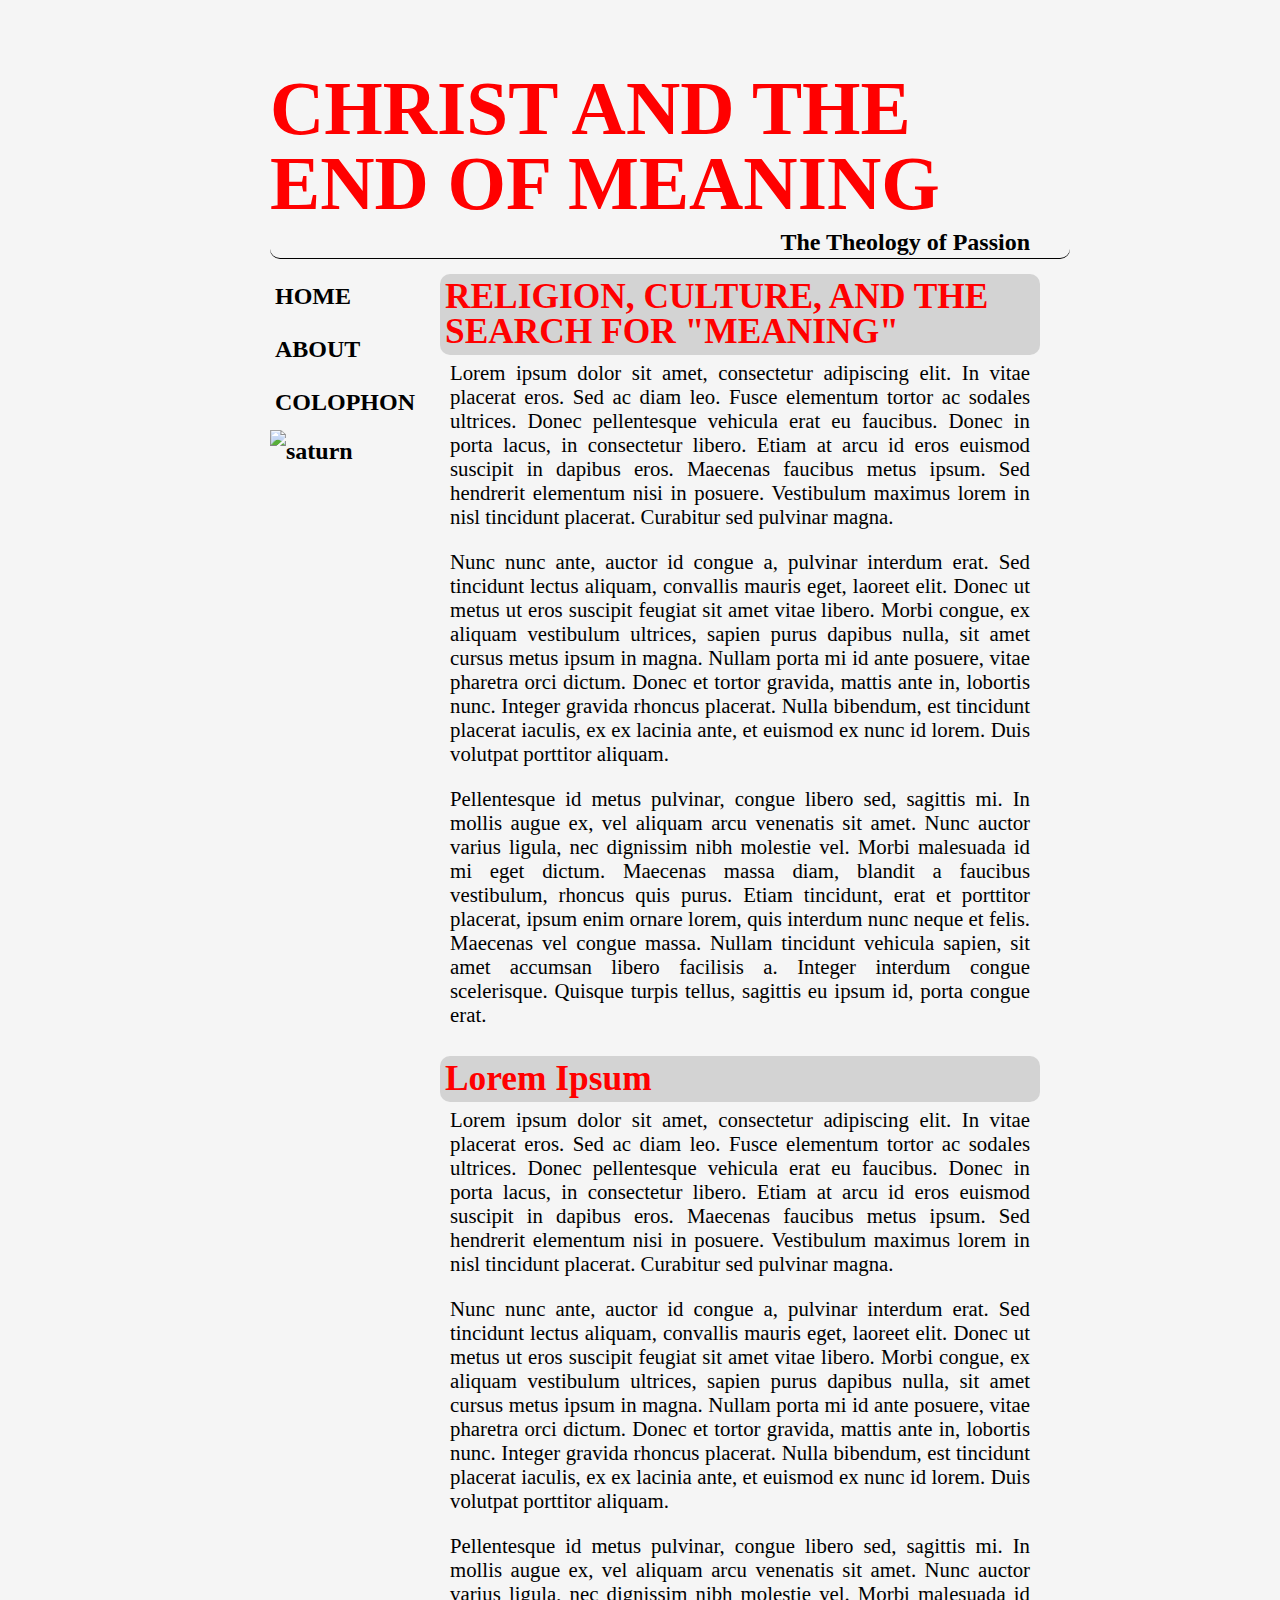
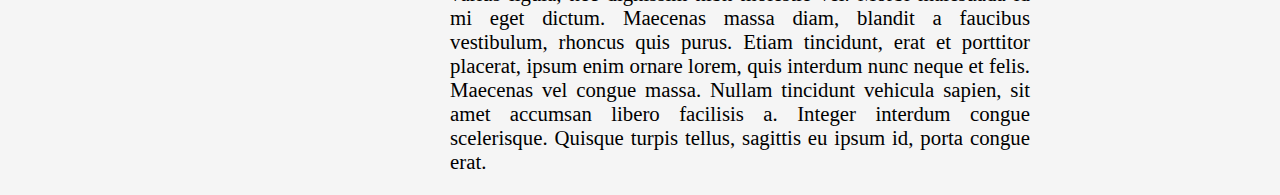
==== index.html @ 3ebc5f7a "Update index.html" ====
<!DOCTYPE html>
<html lang="en">
<head>
<meta name="viewport" content="width=device-width, initial-scale=1.0">
<meta charset="UTF-8" />
<title>The End of Meaning</title>
<link rel="icon" type="image/x-icon" href="favicon.ico">
</head>

<style>
::-moz-selection { /* Code for Firefox */
  background: lightgray;
}
::selection {
  background: lightgray;
}
body {
  margin-top: 10px;
  padding: 0;
  font-family: Avenir;
  text-align: left;
  background-color: whitesmoke;
  }
h1 {
  max-width: 800px;
  font-family: Futura;
  font-size: 4.7em;
  font-weight: 900;
  line-height: 1em;
  text-align: left;
  color: red;
  margin: 30px;
  padding-bottom: 37px;
  border-bottom: thin solid;
  border-color: black;
  border-radius: 10px;
}
h2 {
  color: red;
  background-color: lightgray;
  border-radius: 10px;
  padding: 5px;
  font-family: Futura;
  font-size: 1.7em;
  line-height: 1em;
  margin-bottom: -.4em;
}
p {
  color: black;
  padding-inline: 10px;
  font-weight: 100;
  text-align: justify;
  }
#Box {
  width: 800px;
  margin: 0 auto 0 auto;
  }
#Banner {
  position: absolute;
  padding-top: 17px;
}
#Tag p {
  padding-top: 205px;
  font-size: 1.5em;
  font-weight: bolder;
  text-align: right;
  font-family: Avenir;
  color: black;
  margin-bottom: -2.5em;
}
#menu {
  position: absolute;
  height: auto;
  padding-top: 50px;
  padding-left: 30px;
  }
#menu a:link {
  text-decoration: none;
  color: black;
}
#menu a:visited {
  text-decoration: none;
  color: black;
}
#menu a:hover {
  text-decoration: none;
  color: red;
}
li {
    display: block;
    padding: 5px;
}
ul { 
  font-family: futura;
  font-weight: bold;
  font-size: 1.5em;
  list-style-type: none;
  padding: 0px;
  line-height: 1.8em;
 }
#Main {
  width: 600px;
  padding: 0px;
  position: relative; /* Makes text selection hug text column. */
  margin-left: 200px;
  margin-right: 0px;
  margin-bottom: 0px;
  margin-top: 78px;
  font-size: 1.3em;
  color: black;
  border-radius: 15px;
}
</style>
</head> 
<body>
  <div id="Box">
    <div id="Banner">
      <h1>CHRIST AND THE END OF MEANING</h1>
      </div>
    <div id="Tag"><p>The Theology of Passion</p></div>
    
    <div id="menu">
      <ul>
        <li><a href="#">HOME</a></li>
        <li><a href="#">ABOUT</a></li>
        <li><a href="#">COLOPHON</a></li>
        <img src="hessertimg.png" alt="saturn" width="190" height="450">
      </ul>
    </div>
    <!-- Sidebar -->

    <div id="Main">
          <h2>RELIGION, CULTURE, AND THE SEARCH FOR "MEANING"</h2>
          <p>Lorem ipsum dolor sit amet, consectetur adipiscing elit. In vitae placerat eros. Sed ac diam leo. Fusce elementum tortor ac sodales ultrices. Donec pellentesque vehicula erat eu faucibus. Donec in porta lacus, in consectetur libero. Etiam at arcu id eros euismod suscipit in dapibus eros. Maecenas faucibus metus ipsum. Sed hendrerit elementum nisi in posuere. Vestibulum maximus lorem in nisl tincidunt placerat. Curabitur sed pulvinar magna.</p>
          <p>Nunc nunc ante, auctor id congue a, pulvinar interdum erat. Sed tincidunt lectus aliquam, convallis mauris eget, laoreet elit. Donec ut metus ut eros suscipit feugiat sit amet vitae libero. Morbi congue, ex aliquam vestibulum ultrices, sapien purus dapibus nulla, sit amet cursus metus ipsum in magna. Nullam porta mi id ante posuere, vitae pharetra orci dictum. Donec et tortor gravida, mattis ante in, lobortis nunc. Integer gravida rhoncus placerat. Nulla bibendum, est tincidunt placerat iaculis, ex ex lacinia ante, et euismod ex nunc id lorem. Duis volutpat porttitor aliquam.</p>
          <p>Pellentesque id metus pulvinar, congue libero sed, sagittis mi. In mollis augue ex, vel aliquam arcu venenatis sit amet. Nunc auctor varius ligula, nec dignissim nibh molestie vel. Morbi malesuada id mi eget dictum. Maecenas massa diam, blandit a faucibus vestibulum, rhoncus quis purus. Etiam tincidunt, erat et porttitor placerat, ipsum enim ornare lorem, quis interdum nunc neque et felis. Maecenas vel congue massa. Nullam tincidunt vehicula sapien, sit amet accumsan libero facilisis a. Integer interdum congue scelerisque. Quisque turpis tellus, sagittis eu ipsum id, porta congue erat.</p>
          <h2>Lorem Ipsum</h2>
          <p>Lorem ipsum dolor sit amet, consectetur adipiscing elit. In vitae placerat eros. Sed ac diam leo. Fusce elementum tortor ac sodales ultrices. Donec pellentesque vehicula erat eu faucibus. Donec in porta lacus, in consectetur libero. Etiam at arcu id eros euismod suscipit in dapibus eros. Maecenas faucibus metus ipsum. Sed hendrerit elementum nisi in posuere. Vestibulum maximus lorem in nisl tincidunt placerat. Curabitur sed pulvinar magna.</p>
          <p>Nunc nunc ante, auctor id congue a, pulvinar interdum erat. Sed tincidunt lectus aliquam, convallis mauris eget, laoreet elit. Donec ut metus ut eros suscipit feugiat sit amet vitae libero. Morbi congue, ex aliquam vestibulum ultrices, sapien purus dapibus nulla, sit amet cursus metus ipsum in magna. Nullam porta mi id ante posuere, vitae pharetra orci dictum. Donec et tortor gravida, mattis ante in, lobortis nunc. Integer gravida rhoncus placerat. Nulla bibendum, est tincidunt placerat iaculis, ex ex lacinia ante, et euismod ex nunc id lorem. Duis volutpat porttitor aliquam.</p>
          <p>Pellentesque id metus pulvinar, congue libero sed, sagittis mi. In mollis augue ex, vel aliquam arcu venenatis sit amet. Nunc auctor varius ligula, nec dignissim nibh molestie vel. Morbi malesuada id mi eget dictum. Maecenas massa diam, blandit a faucibus vestibulum, rhoncus quis purus. Etiam tincidunt, erat et porttitor placerat, ipsum enim ornare lorem, quis interdum nunc neque et felis. Maecenas vel congue massa. Nullam tincidunt vehicula sapien, sit amet accumsan libero facilisis a. Integer interdum congue scelerisque. Quisque turpis tellus, sagittis eu ipsum id, porta congue erat.</p>
    </div>
  </div>
</body>
</html>
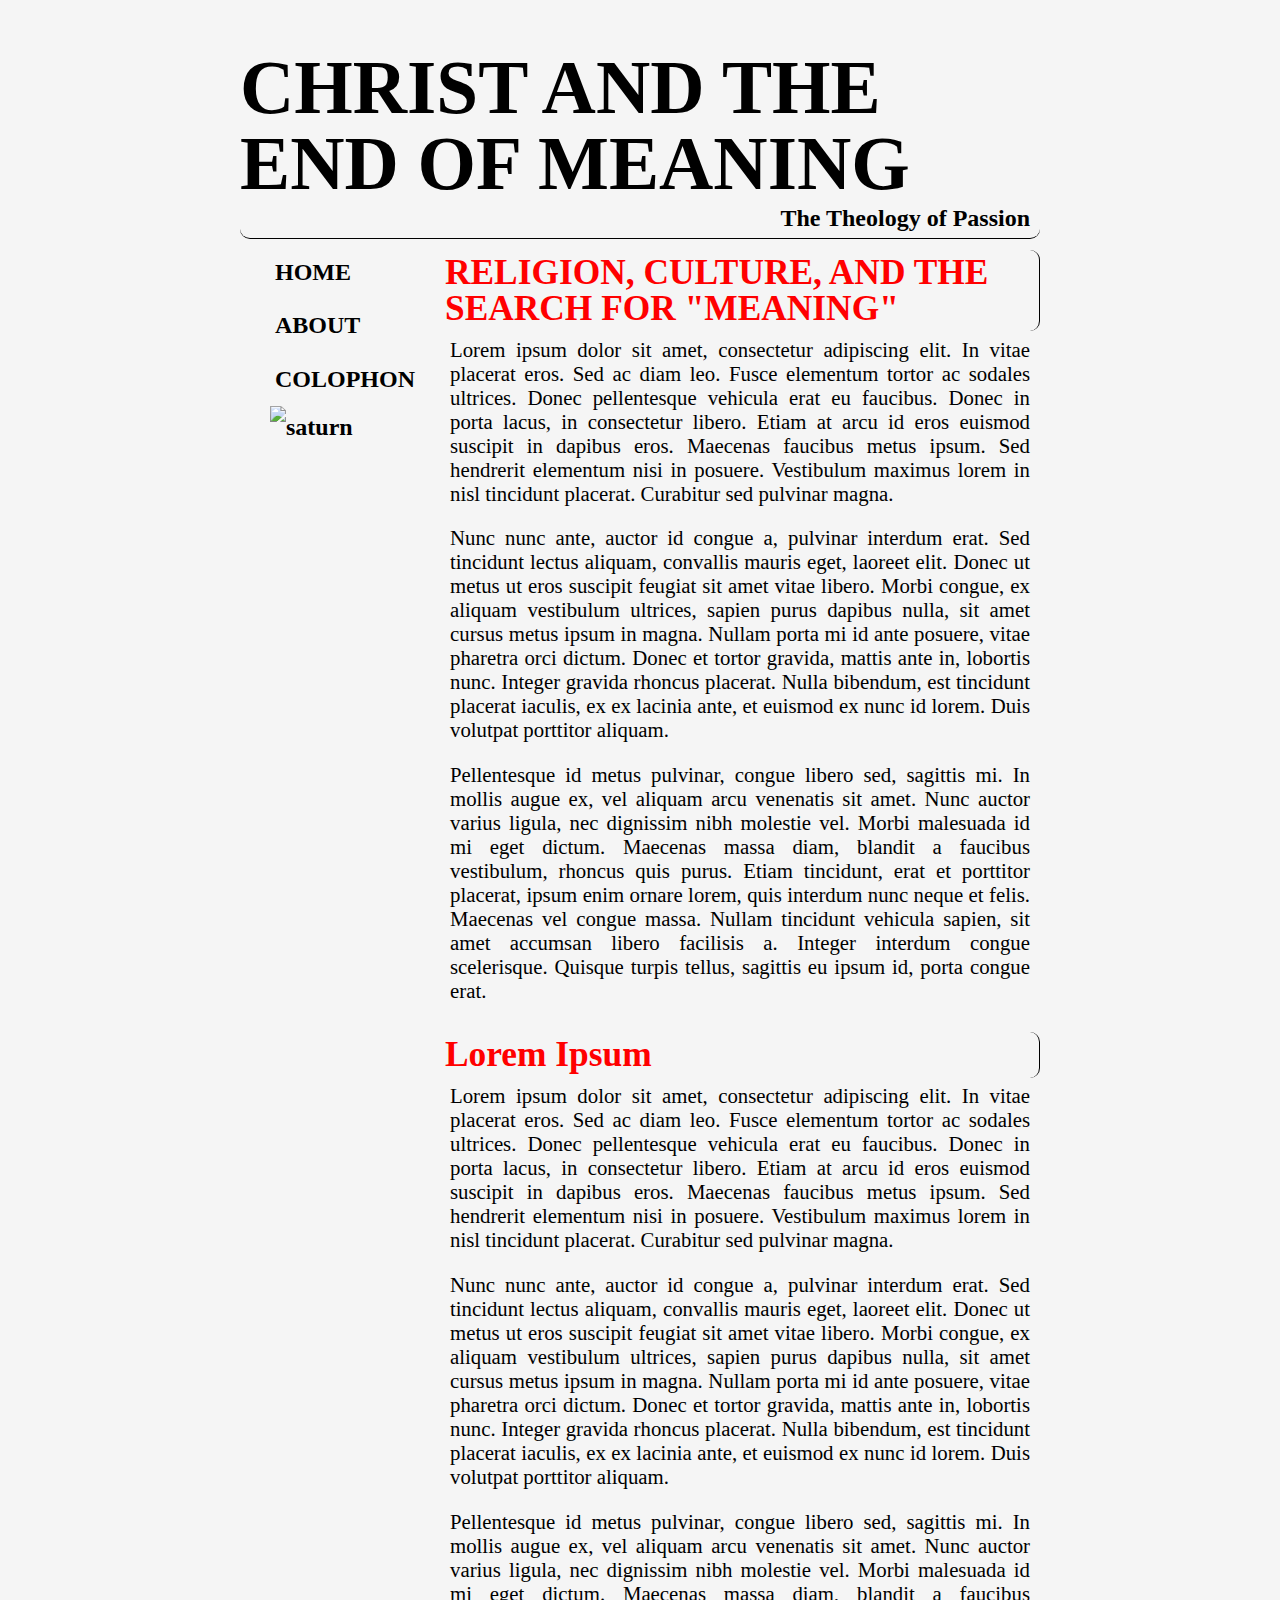
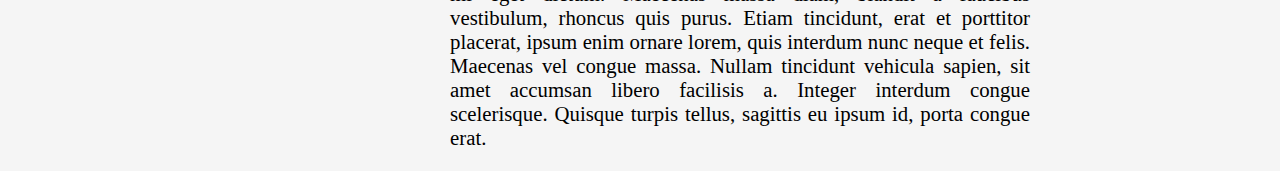
==== commit 3ac3dd0c: "Update index.html" ====
--- a/index.html
+++ b/index.html
@@ -16,20 +16,21 @@
 }
 body {
   margin-top: 10px;
-  padding: 0;
   font-family: Avenir;
   text-align: left;
   background-color: whitesmoke;
   }
+#Content {
+  max-width: 800px;
+  margin: auto;
+}
 h1 {
-  max-width: 800px;
   font-family: Futura;
   font-size: 4.7em;
   font-weight: 900;
   line-height: 1em;
   text-align: left;
-  color: red;
-  margin: 30px;
+  color: black;
   padding-bottom: 37px;
   border-bottom: thin solid;
   border-color: black;
@@ -37,7 +38,8 @@
 }
 h2 {
   color: red;
-  background-color: lightgray;
+  border-right: thin solid;
+  border-color: black;
   border-radius: 10px;
   padding: 5px;
   font-family: Futura;
@@ -51,16 +53,8 @@
   font-weight: 100;
   text-align: justify;
   }
-#Box {
-  width: 800px;
-  margin: 0 auto 0 auto;
-  }
-#Banner {
-  position: absolute;
-  padding-top: 17px;
-}
 #Tag p {
-  padding-top: 205px;
+  margin-top: -3.5em;
   font-size: 1.5em;
   font-weight: bolder;
   text-align: right;
@@ -113,12 +107,9 @@
 </style>
 </head> 
 <body>
-  <div id="Box">
-    <div id="Banner">
-      <h1>CHRIST AND THE END OF MEANING</h1>
-      </div>
+<div id="Content">
+    <h1>CHRIST AND THE END OF MEANING</h1>
     <div id="Tag"><p>The Theology of Passion</p></div>
-    
     <div id="menu">
       <ul>
         <li><a href="#">HOME</a></li>
@@ -127,7 +118,6 @@
         <img src="hessertimg.png" alt="saturn" width="190" height="450">
       </ul>
     </div>
-    <!-- Sidebar -->
 
     <div id="Main">
           <h2>RELIGION, CULTURE, AND THE SEARCH FOR "MEANING"</h2>
@@ -139,6 +129,6 @@
           <p>Nunc nunc ante, auctor id congue a, pulvinar interdum erat. Sed tincidunt lectus aliquam, convallis mauris eget, laoreet elit. Donec ut metus ut eros suscipit feugiat sit amet vitae libero. Morbi congue, ex aliquam vestibulum ultrices, sapien purus dapibus nulla, sit amet cursus metus ipsum in magna. Nullam porta mi id ante posuere, vitae pharetra orci dictum. Donec et tortor gravida, mattis ante in, lobortis nunc. Integer gravida rhoncus placerat. Nulla bibendum, est tincidunt placerat iaculis, ex ex lacinia ante, et euismod ex nunc id lorem. Duis volutpat porttitor aliquam.</p>
           <p>Pellentesque id metus pulvinar, congue libero sed, sagittis mi. In mollis augue ex, vel aliquam arcu venenatis sit amet. Nunc auctor varius ligula, nec dignissim nibh molestie vel. Morbi malesuada id mi eget dictum. Maecenas massa diam, blandit a faucibus vestibulum, rhoncus quis purus. Etiam tincidunt, erat et porttitor placerat, ipsum enim ornare lorem, quis interdum nunc neque et felis. Maecenas vel congue massa. Nullam tincidunt vehicula sapien, sit amet accumsan libero facilisis a. Integer interdum congue scelerisque. Quisque turpis tellus, sagittis eu ipsum id, porta congue erat.</p>
     </div>
-  </div>
+</div>
 </body>
 </html>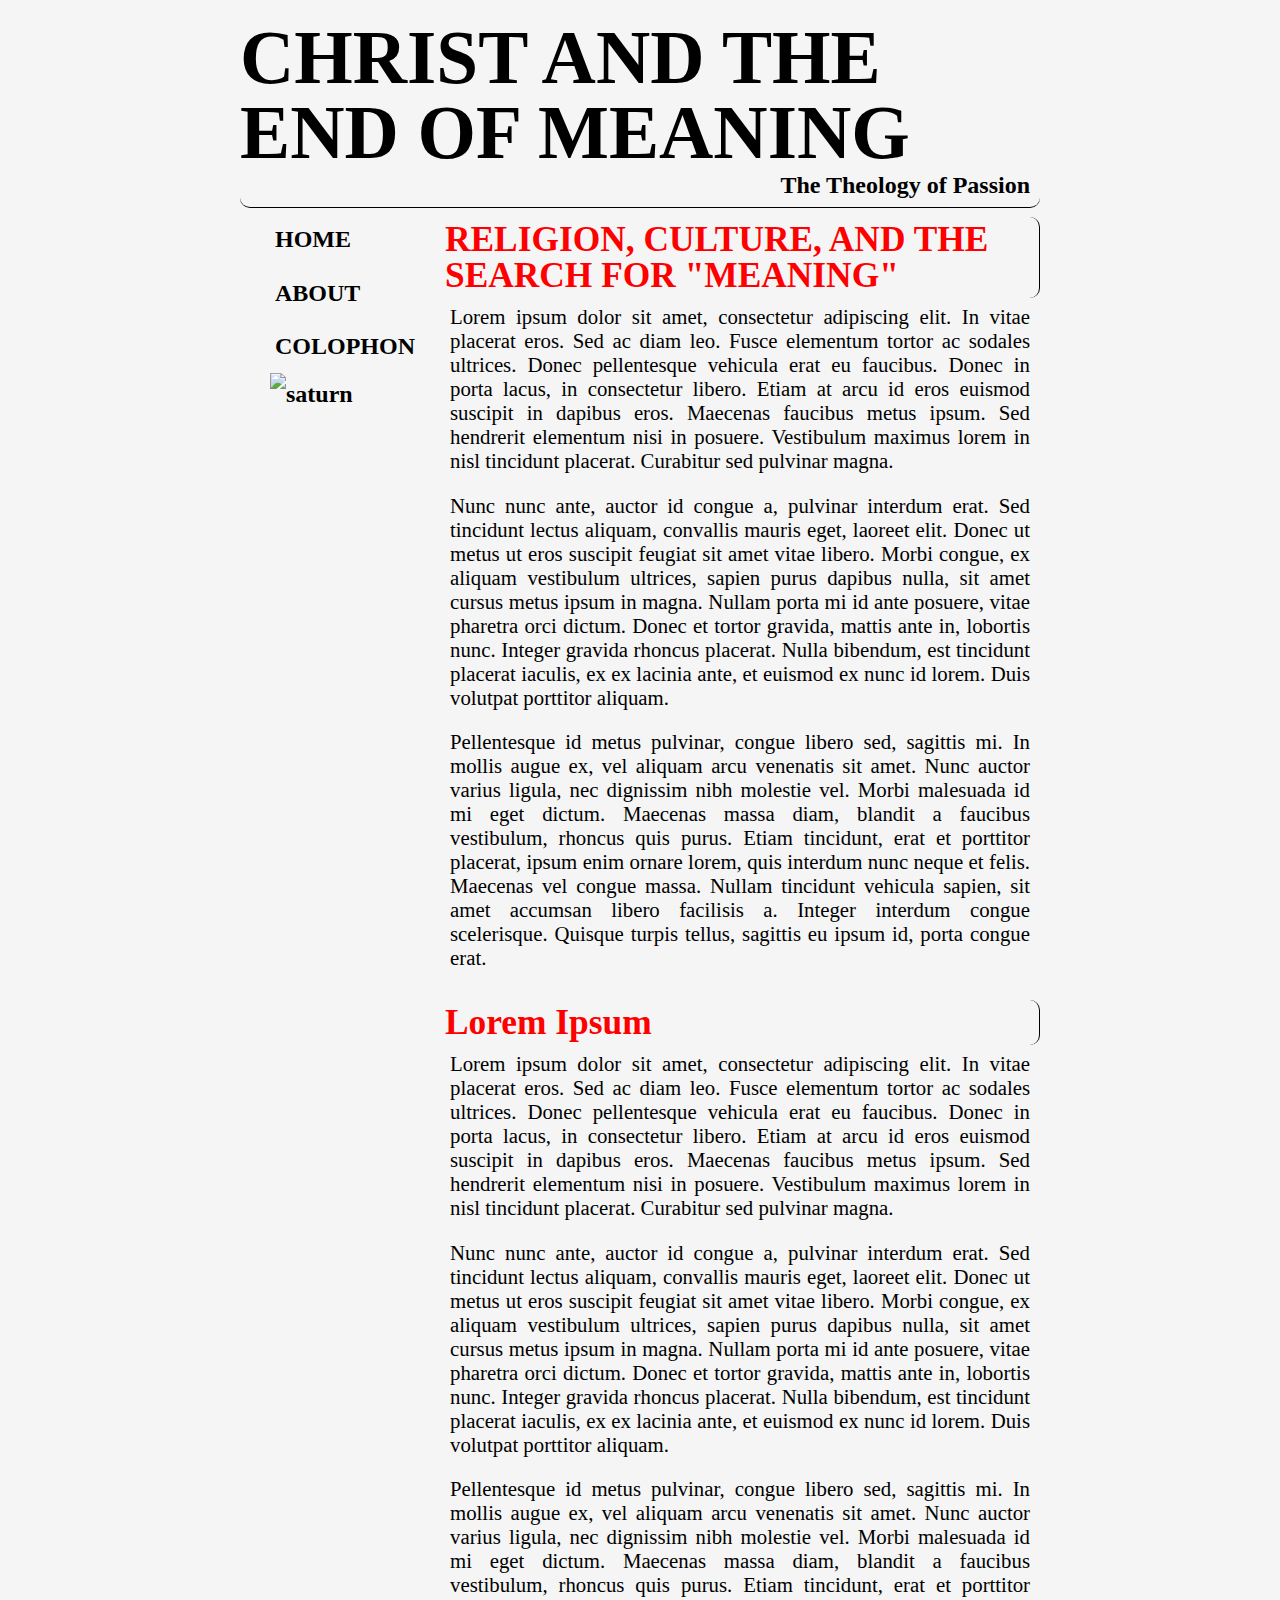
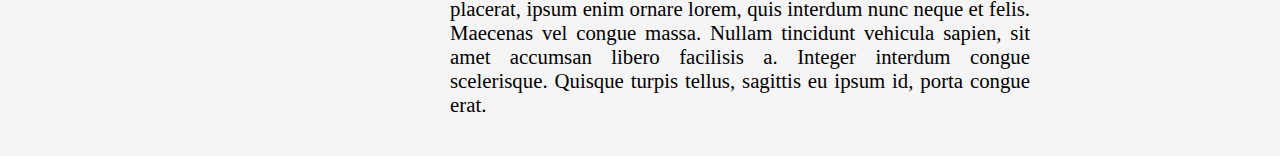
==== commit e2fc336e: "Update index.html" ====
--- a/index.html
+++ b/index.html
@@ -23,8 +23,11 @@
 #Content {
   max-width: 800px;
   margin: auto;
+  padding: 10px;
 }
 h1 {
+  mib-width: 800px;
+  margin: auto;
   font-family: Futura;
   font-size: 4.7em;
   font-weight: 900;
@@ -54,7 +57,7 @@
   text-align: justify;
   }
 #Tag p {
-  margin-top: -3.5em;
+  margin-top: -1.5em;
   font-size: 1.5em;
   font-weight: bolder;
   text-align: right;
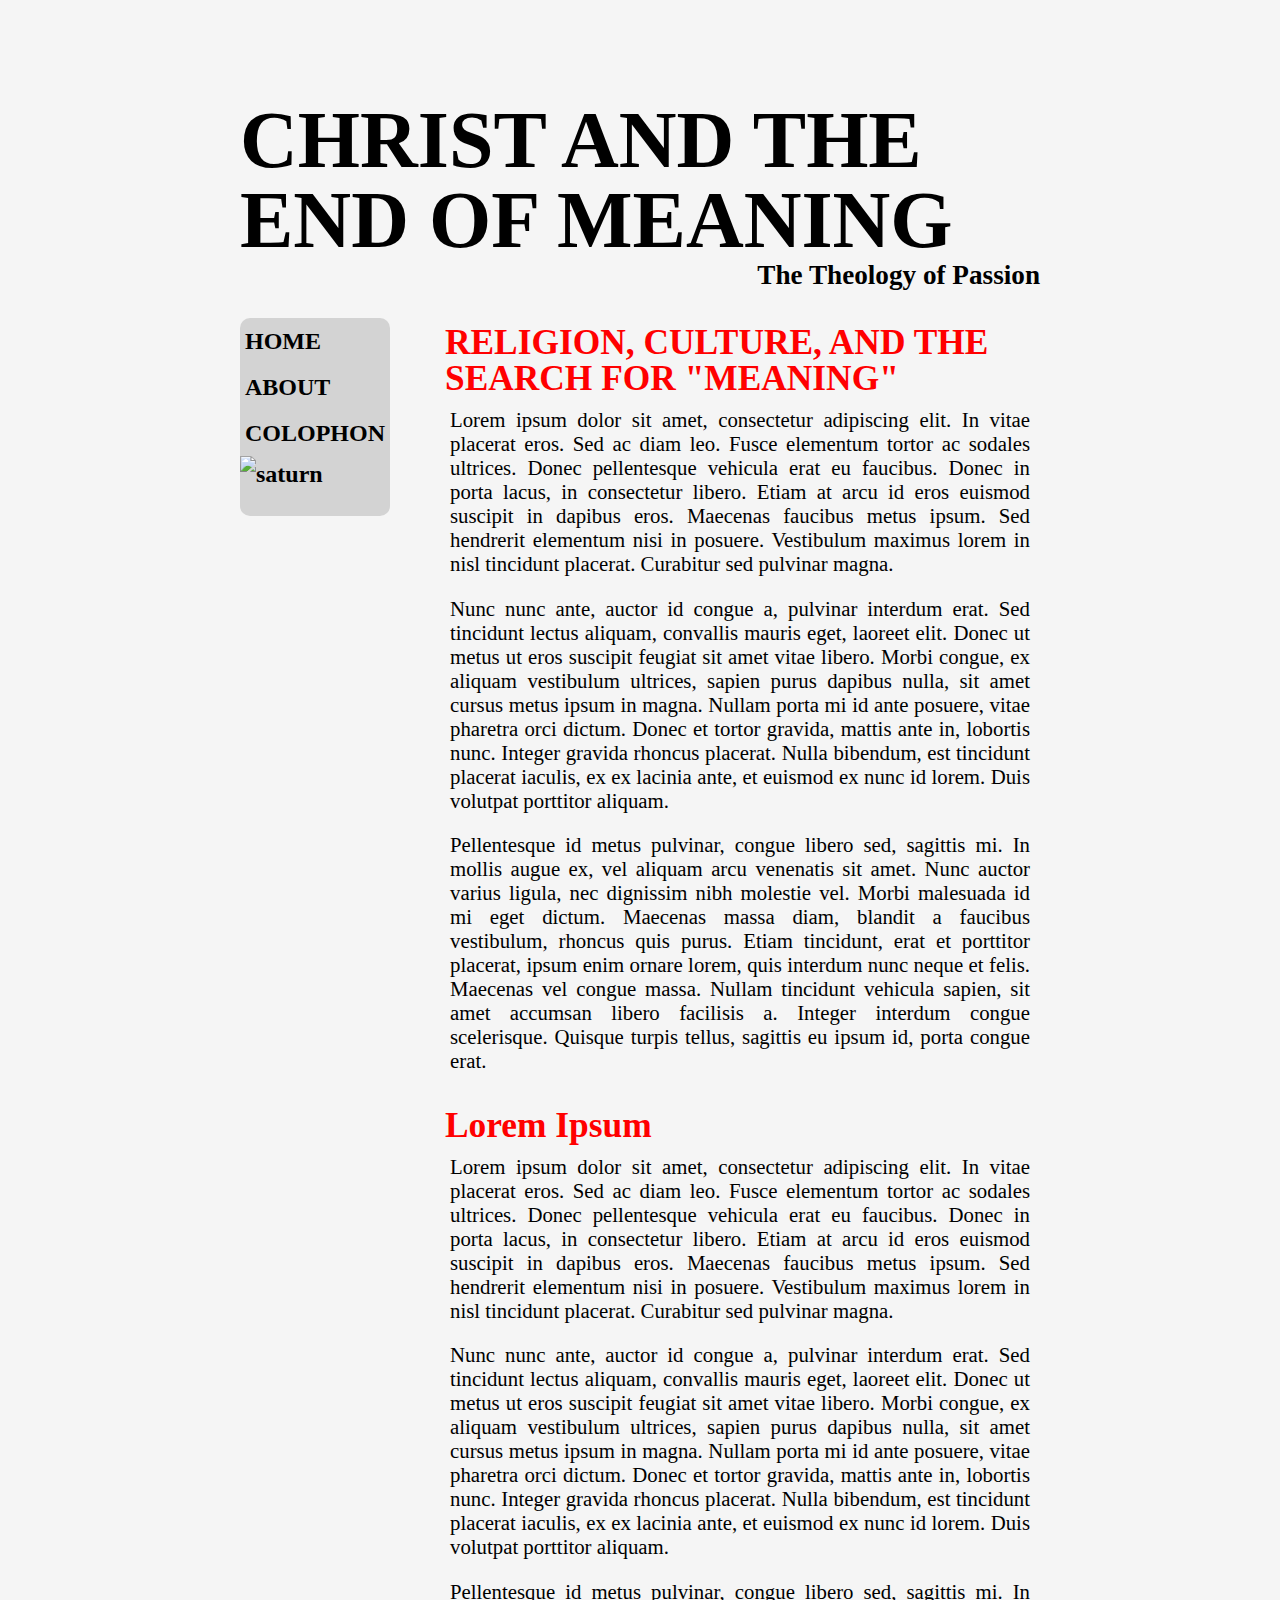
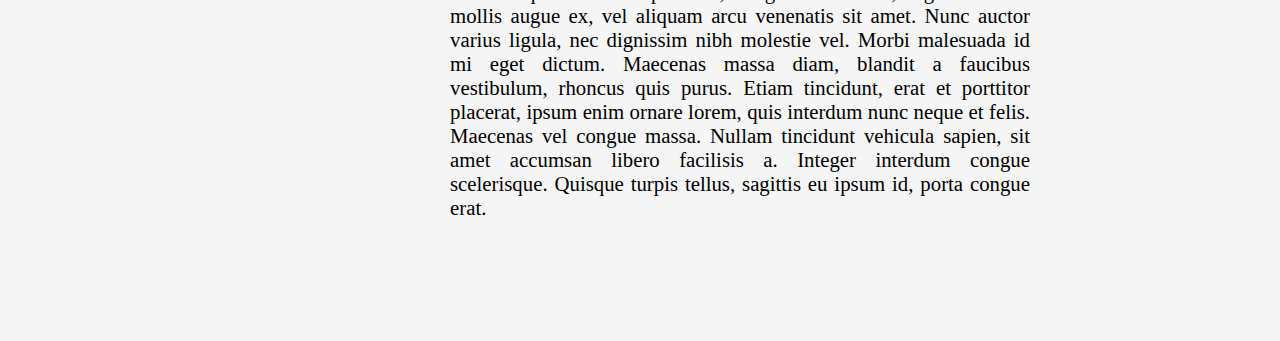
==== commit 8fcc8917: "Update index.html" ====
--- a/index.html
+++ b/index.html
@@ -1,7 +1,7 @@
 <!DOCTYPE html>
 <html lang="en">
 <head>
-<meta name="viewport" content="width=device-width, initial-scale=1.0">
+<meta name="viewport" content="width=device-width">
 <meta charset="UTF-8" />
 <title>The End of Meaning</title>
 <link rel="icon" type="image/x-icon" href="favicon.ico">
@@ -15,40 +15,41 @@
   background: lightgray;
 }
 body {
-  margin-top: 10px;
+  margin: 50px;
   font-family: Avenir;
   text-align: left;
   background-color: whitesmoke;
+  padding: 50px;
+
   }
 #Content {
   max-width: 800px;
   margin: auto;
-  padding: 10px;
 }
 h1 {
-  mib-width: 800px;
+  min-width: 800px;
   margin: auto;
   font-family: Futura;
-  font-size: 4.7em;
+  font-size: 5em;
   font-weight: 900;
   line-height: 1em;
   text-align: left;
   color: black;
-  padding-bottom: 37px;
-  border-bottom: thin solid;
-  border-color: black;
-  border-radius: 10px;
 }
 h2 {
   color: red;
-  border-right: thin solid;
-  border-color: black;
-  border-radius: 10px;
   padding: 5px;
   font-family: Futura;
   font-size: 1.7em;
   line-height: 1em;
   margin-bottom: -.4em;
+}
+h3 {
+  min-width: 800px;
+  font-family: Futura;
+  font-size: 1.7em;
+  margin-top: 0em;
+  text-align: right;
 }
 p {
   color: black;
@@ -56,20 +57,11 @@
   font-weight: 100;
   text-align: justify;
   }
-#Tag p {
-  margin-top: -1.5em;
-  font-size: 1.5em;
-  font-weight: bolder;
-  text-align: right;
-  font-family: Avenir;
-  color: black;
-  margin-bottom: -2.5em;
-}
 #menu {
   position: absolute;
   height: auto;
-  padding-top: 50px;
-  padding-left: 30px;
+  background-color: lightgray;
+  border-radius: 10px;
   }
 #menu a:link {
   text-decoration: none;
@@ -93,26 +85,23 @@
   font-size: 1.5em;
   list-style-type: none;
   padding: 0px;
-  line-height: 1.8em;
+  line-height: 1.5em;
+  margin-top: auto;
  }
 #Main {
   width: 600px;
-  padding: 0px;
   position: relative; /* Makes text selection hug text column. */
-  margin-left: 200px;
-  margin-right: 0px;
-  margin-bottom: 0px;
-  margin-top: 78px;
+  padding-left: 200px;
+  padding-right: 200px;
   font-size: 1.3em;
   color: black;
-  border-radius: 15px;
 }
 </style>
 </head> 
 <body>
 <div id="Content">
-    <h1>CHRIST AND THE END OF MEANING</h1>
-    <div id="Tag"><p>The Theology of Passion</p></div>
+      <h1>CHRIST AND THE END OF MEANING</h1>
+      <h3>The Theology of Passion</h3>
     <div id="menu">
       <ul>
         <li><a href="#">HOME</a></li>
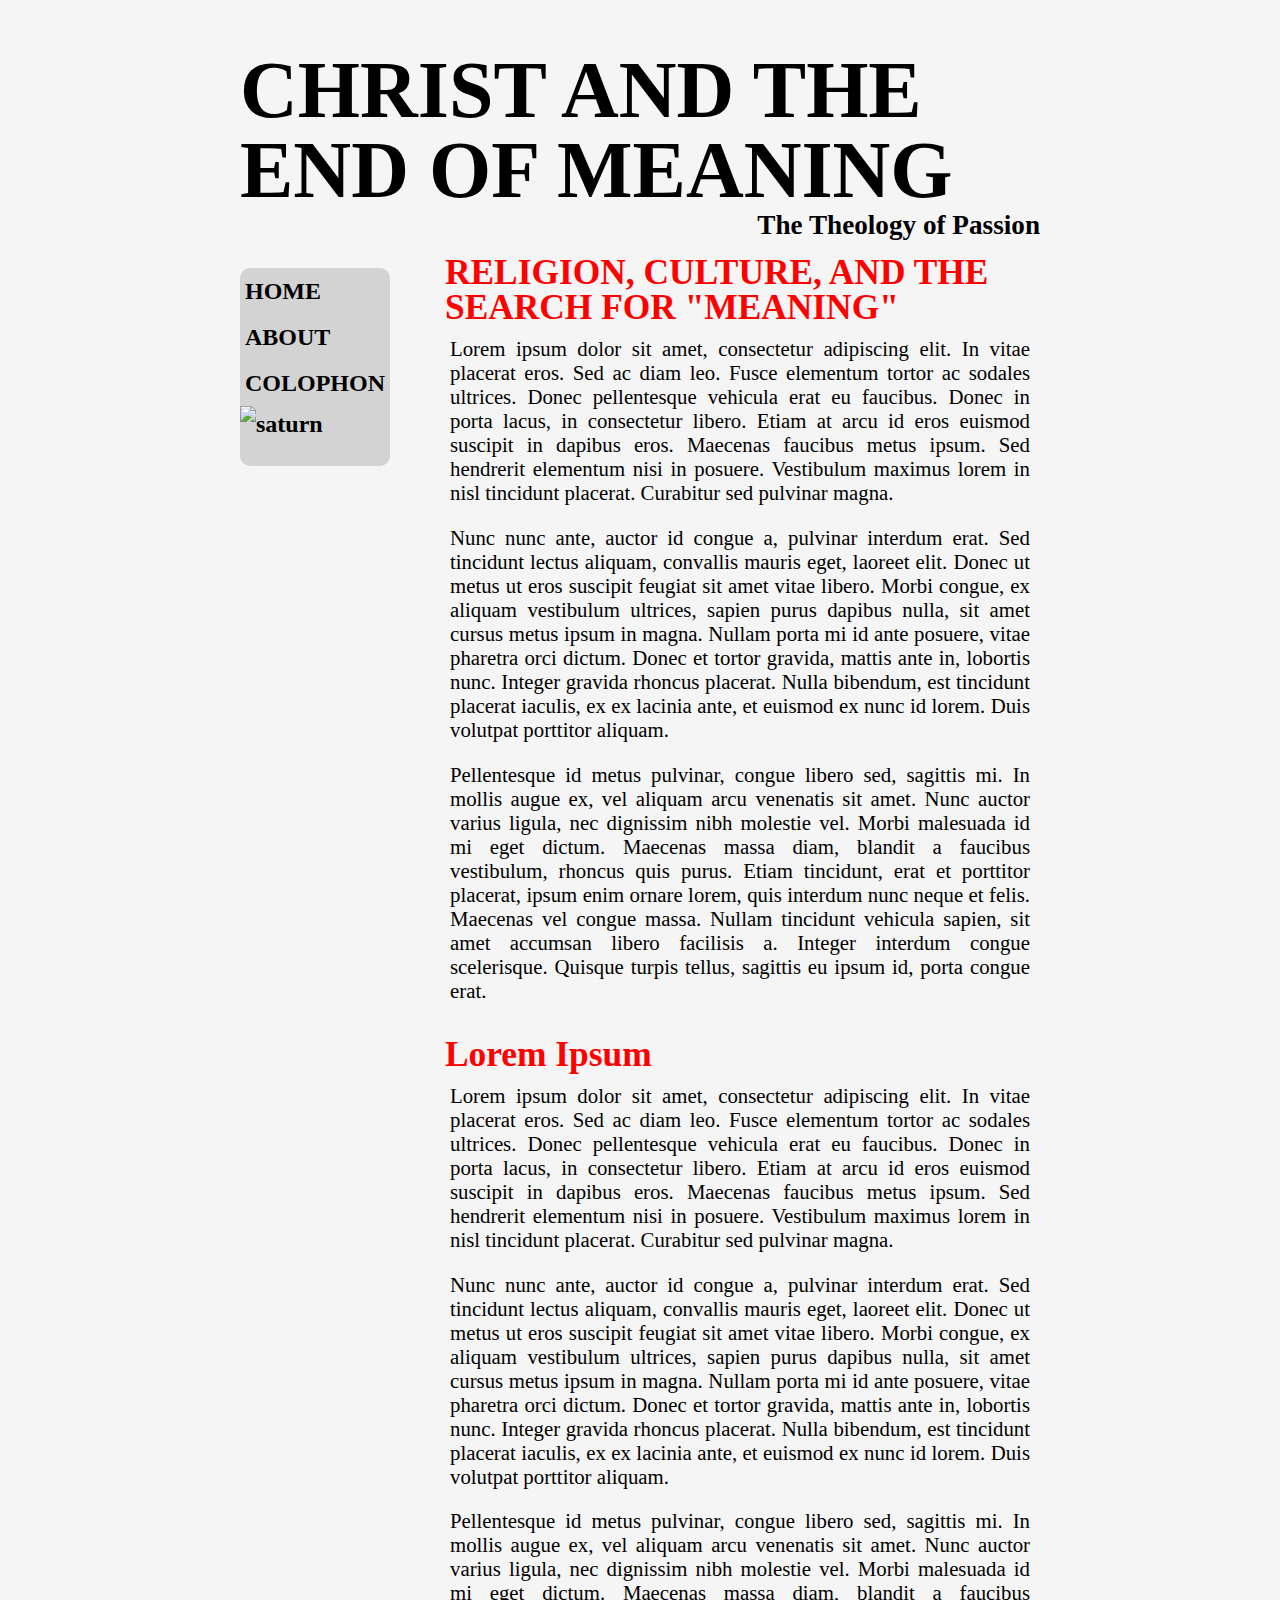
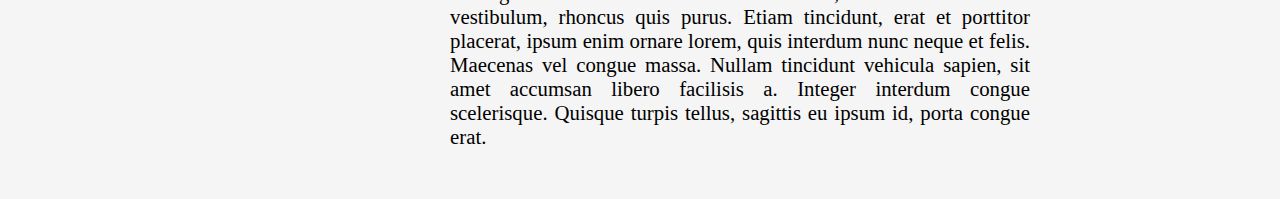
==== commit 068996a0: "Update index.html" ====
--- a/index.html
+++ b/index.html
@@ -1,7 +1,7 @@
 <!DOCTYPE html>
 <html lang="en">
 <head>
-<meta name="viewport" content="width=device-width">
+<meta name="viewport" content="width=device-width, initial-scale=1.0">
 <meta charset="UTF-8" />
 <title>The End of Meaning</title>
 <link rel="icon" type="image/x-icon" href="favicon.ico">
@@ -19,8 +19,6 @@
   font-family: Avenir;
   text-align: left;
   background-color: whitesmoke;
-  padding: 50px;
-
   }
 #Content {
   max-width: 800px;
@@ -89,10 +87,11 @@
   margin-top: auto;
  }
 #Main {
+  margin-top: -1em;
   width: 600px;
   position: relative; /* Makes text selection hug text column. */
   padding-left: 200px;
-  padding-right: 200px;
+  padding-right: 100px;
   font-size: 1.3em;
   color: black;
 }
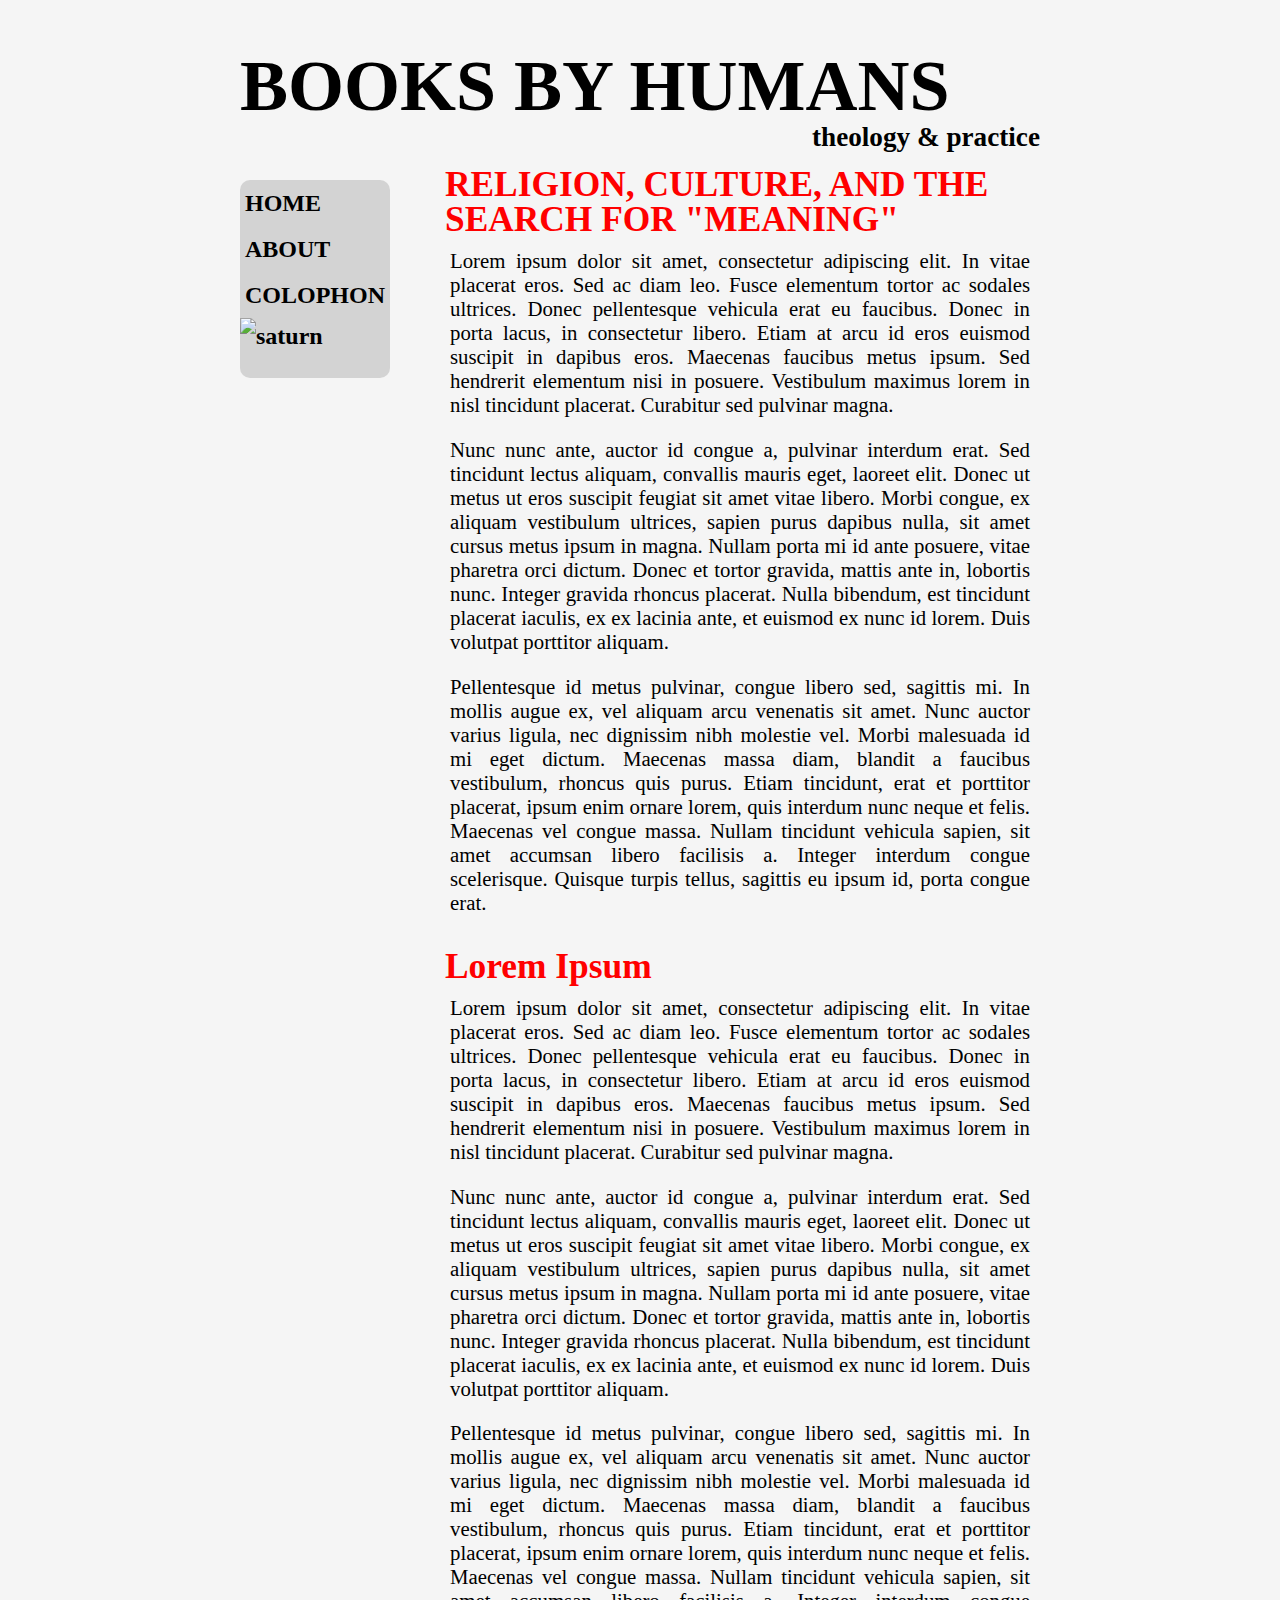
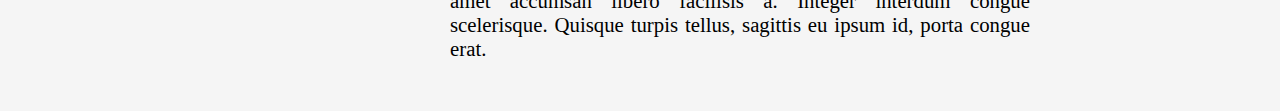
==== commit b8bac621: "Update index.html" ====
--- a/index.html
+++ b/index.html
@@ -3,7 +3,7 @@
 <head>
 <meta name="viewport" content="width=device-width, initial-scale=1.0">
 <meta charset="UTF-8" />
-<title>The End of Meaning</title>
+<title>Books by Humans</title>
 <link rel="icon" type="image/x-icon" href="favicon.ico">
 </head>
 
@@ -28,7 +28,7 @@
   min-width: 800px;
   margin: auto;
   font-family: Futura;
-  font-size: 5em;
+  font-size: 4.5em;
   font-weight: 900;
   line-height: 1em;
   text-align: left;
@@ -99,8 +99,8 @@
 </head> 
 <body>
 <div id="Content">
-      <h1>CHRIST AND THE END OF MEANING</h1>
-      <h3>The Theology of Passion</h3>
+      <h1>BOOKS BY HUMANS</h1>
+      <h3>theology & practice</h3>
     <div id="menu">
       <ul>
         <li><a href="#">HOME</a></li>
